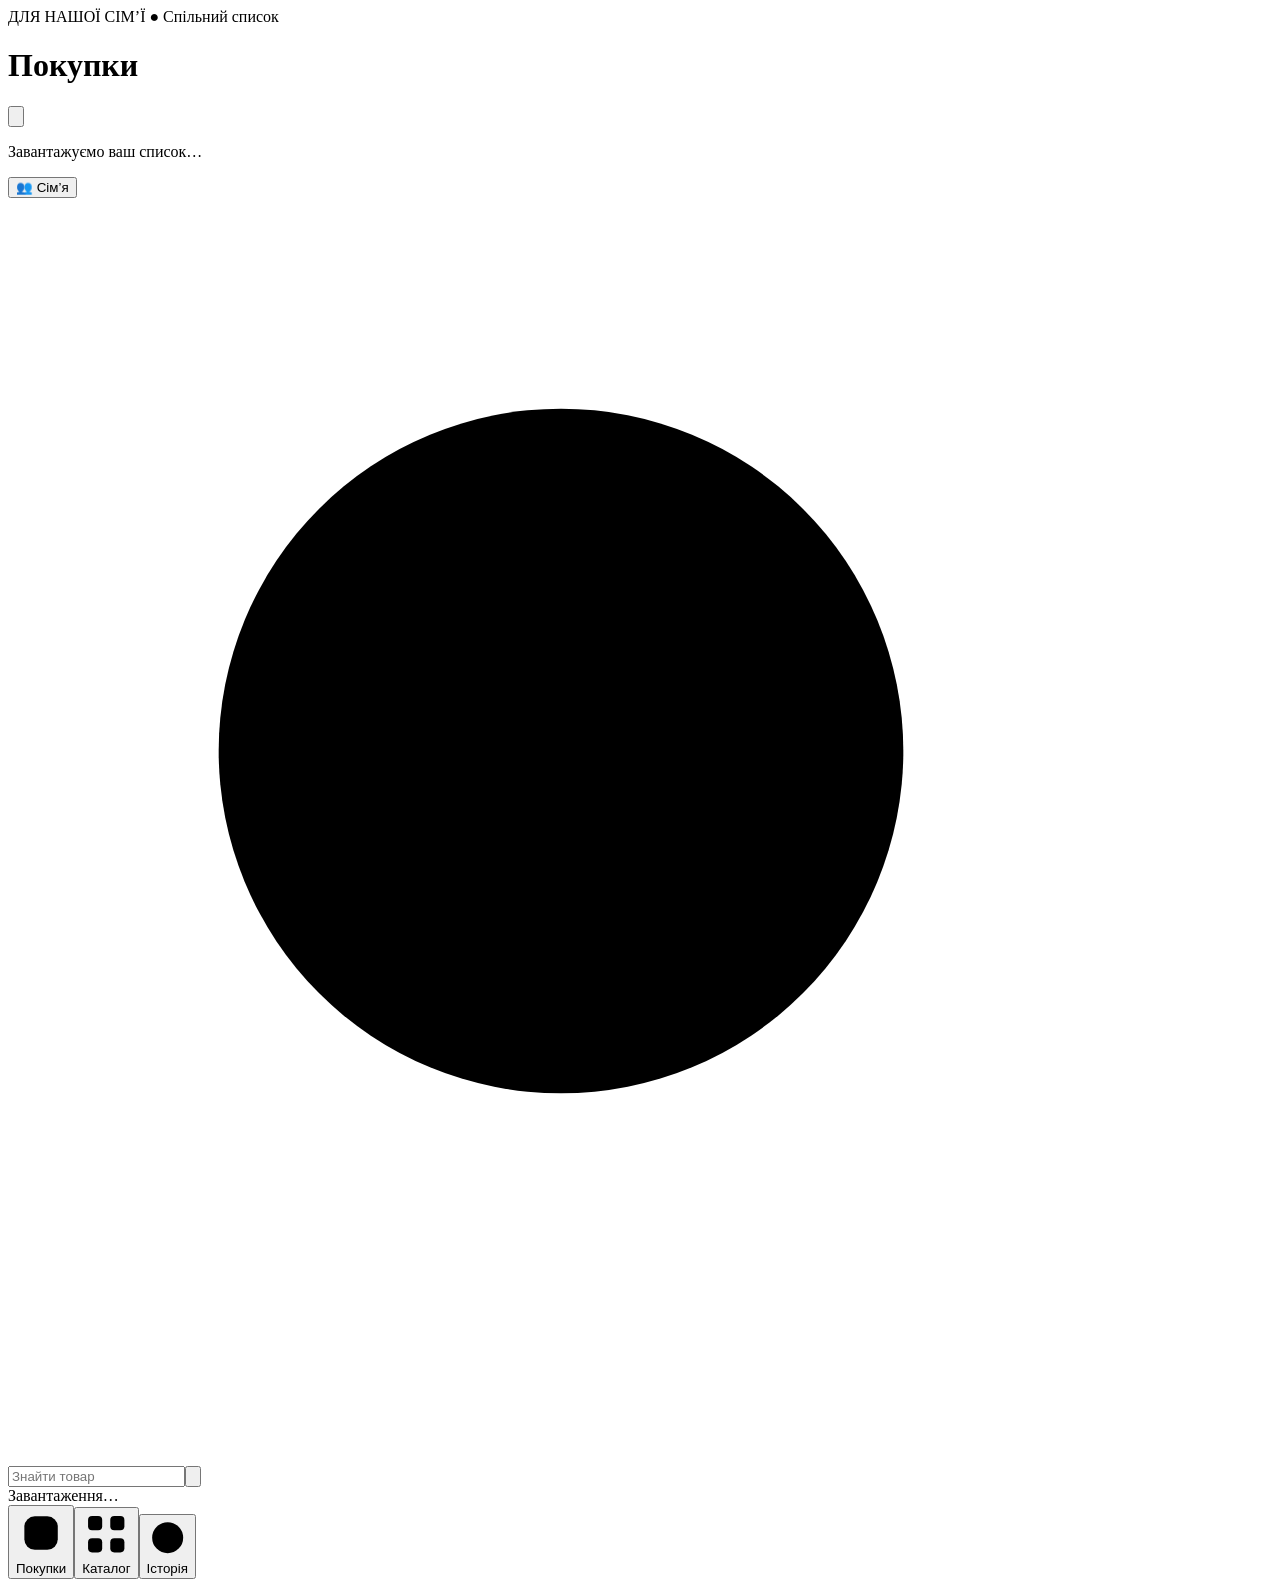
==== src/shopping_bot/web/index.html @ 741ba1ca "Show family members in bot and Mini App" ====
<!doctype html>
<html lang="uk">
<head>
<meta charset="utf-8"><meta name="viewport" content="width=device-width, initial-scale=1, viewport-fit=cover">
<meta name="theme-color" content="#f7f7fa"><title>Наші покупки</title>
<link rel="preload" href="/fonts/onest.woff2" as="font" type="font/woff2" crossorigin>
<link rel="preload" href="/fonts/manrope.woff2" as="font" type="font/woff2" crossorigin>
<link rel="stylesheet" href="/style.css">
<script src="https://telegram.org/js/telegram-web-app.js" defer></script>
<script src="/app.js" defer></script>
</head>
<body>
<div class="shell">
<header><div class="eyebrow">ДЛЯ НАШОЇ СІМ’Ї <span id="connection">● Спільний список</span></div>
<div class="headline"><h1 id="title">Покупки</h1><button id="refresh" class="icon-button" aria-label="Оновити список"><svg viewBox="0 0 24 24" aria-hidden="true"><path d="M20 10a8 8 0 1 0-2 8M20 4v6h-6"/></svg></button></div>
<p id="subtitle">Завантажуємо ваш список…</p></header>
<button id="family" class="secondary" type="button">👥 Сім’я</button>
<div id="demo-banner" hidden>Перегляд дизайну · демонстраційні товари</div>
<div class="tools"><label class="search"><span aria-hidden="true"><svg viewBox="0 0 24 24" aria-hidden="true"><circle cx="10.5" cy="10.5" r="6.5"/><path d="m16 16 4 4"/></svg></span><input id="search" type="search" placeholder="Знайти товар" aria-label="Знайти товар"></label><button class="add-button" id="add" aria-label="Додати товари"><svg viewBox="0 0 24 24" aria-hidden="true"><path d="M12 5v14M5 12h14"/></svg></button></div>
<div id="filters" class="filters" aria-label="Категорії"></div>
<main id="content" aria-live="polite"><div class="loading">Завантаження…</div></main>
<nav aria-label="Основна навігація"><button data-tab="shopping" aria-current="page"><span aria-hidden="true"><svg viewBox="0 0 24 24" aria-hidden="true"><rect x="4" y="4" width="16" height="16" rx="5"/><path d="m8 12 3 3 5-6"/></svg></span>Покупки</button><button data-tab="catalog"><span aria-hidden="true"><svg viewBox="0 0 24 24" aria-hidden="true"><rect x="3" y="3" width="7" height="7" rx="2"/><rect x="14" y="3" width="7" height="7" rx="2"/><rect x="3" y="14" width="7" height="7" rx="2"/><rect x="14" y="14" width="7" height="7" rx="2"/></svg></span>Каталог</button><button data-tab="history"><span aria-hidden="true"><svg viewBox="0 0 24 24" aria-hidden="true"><circle cx="12" cy="12" r="9"/><path d="M12 7v5l3 2"/></svg></span>Історія</button></nav>
</div>
<dialog id="product-dialog"><form id="product-form"><div class="sheet-top"><span>КАРТКА ТОВАРУ</span><button type="button" class="icon-button close" aria-label="Закрити картку">×</button></div><div id="product-photo"></div><h2 id="product-name"></h2><p id="product-status" class="muted"></p><label>Нотатка<textarea id="note" maxlength="200" rows="3" placeholder="Наприклад: купити в Mercadona"></textarea></label><label>Категорія<select id="category"></select></label><p id="photo-hint" class="hint">Фото упаковки можна додати в чаті: надішліть фото з назвою товару.</p><div class="sheet-actions"><button type="submit" class="primary">Зберегти</button><button type="button" id="product-action" class="secondary"></button></div></form></dialog>
<dialog id="add-dialog"><div class="sheet-top"><span>ДОДАТИ ДО СПИСКУ</span><button type="button" class="icon-button close" aria-label="Закрити додавання">×</button></div><h2>Що потрібно купити?</h2><form id="add-form"><label>Товари<textarea id="items" rows="4" maxlength="2400" placeholder="Молоко, яйця, картопля" required></textarea></label><p class="hint">Через кому або з нового рядка. Нотатка: картопля :: купити в Mercadona.</p><div id="draft" hidden></div><button class="primary full" id="add-submit" type="submit">Перевірити список</button></form><button type="button" class="text-button" id="voice">🎙 Додати голосом у чаті</button></dialog>
<div id="toast" role="status" hidden><span></span><button id="undo" hidden>Скасувати</button></div>
<dialog id="family-dialog"><div class="sheet-top"><span>НАША СІМ’Я</span><button type="button" class="icon-button close" aria-label="Закрити сім’ю">×</button></div><h2>Учасники</h2><div id="family-members" aria-live="polite"></div><p class="hint">Для запрошення близьких відкрийте чат бота й натисніть «Сім’я» → «Запросити учасника» або надішліть /invite.</p></dialog>
</body></html>
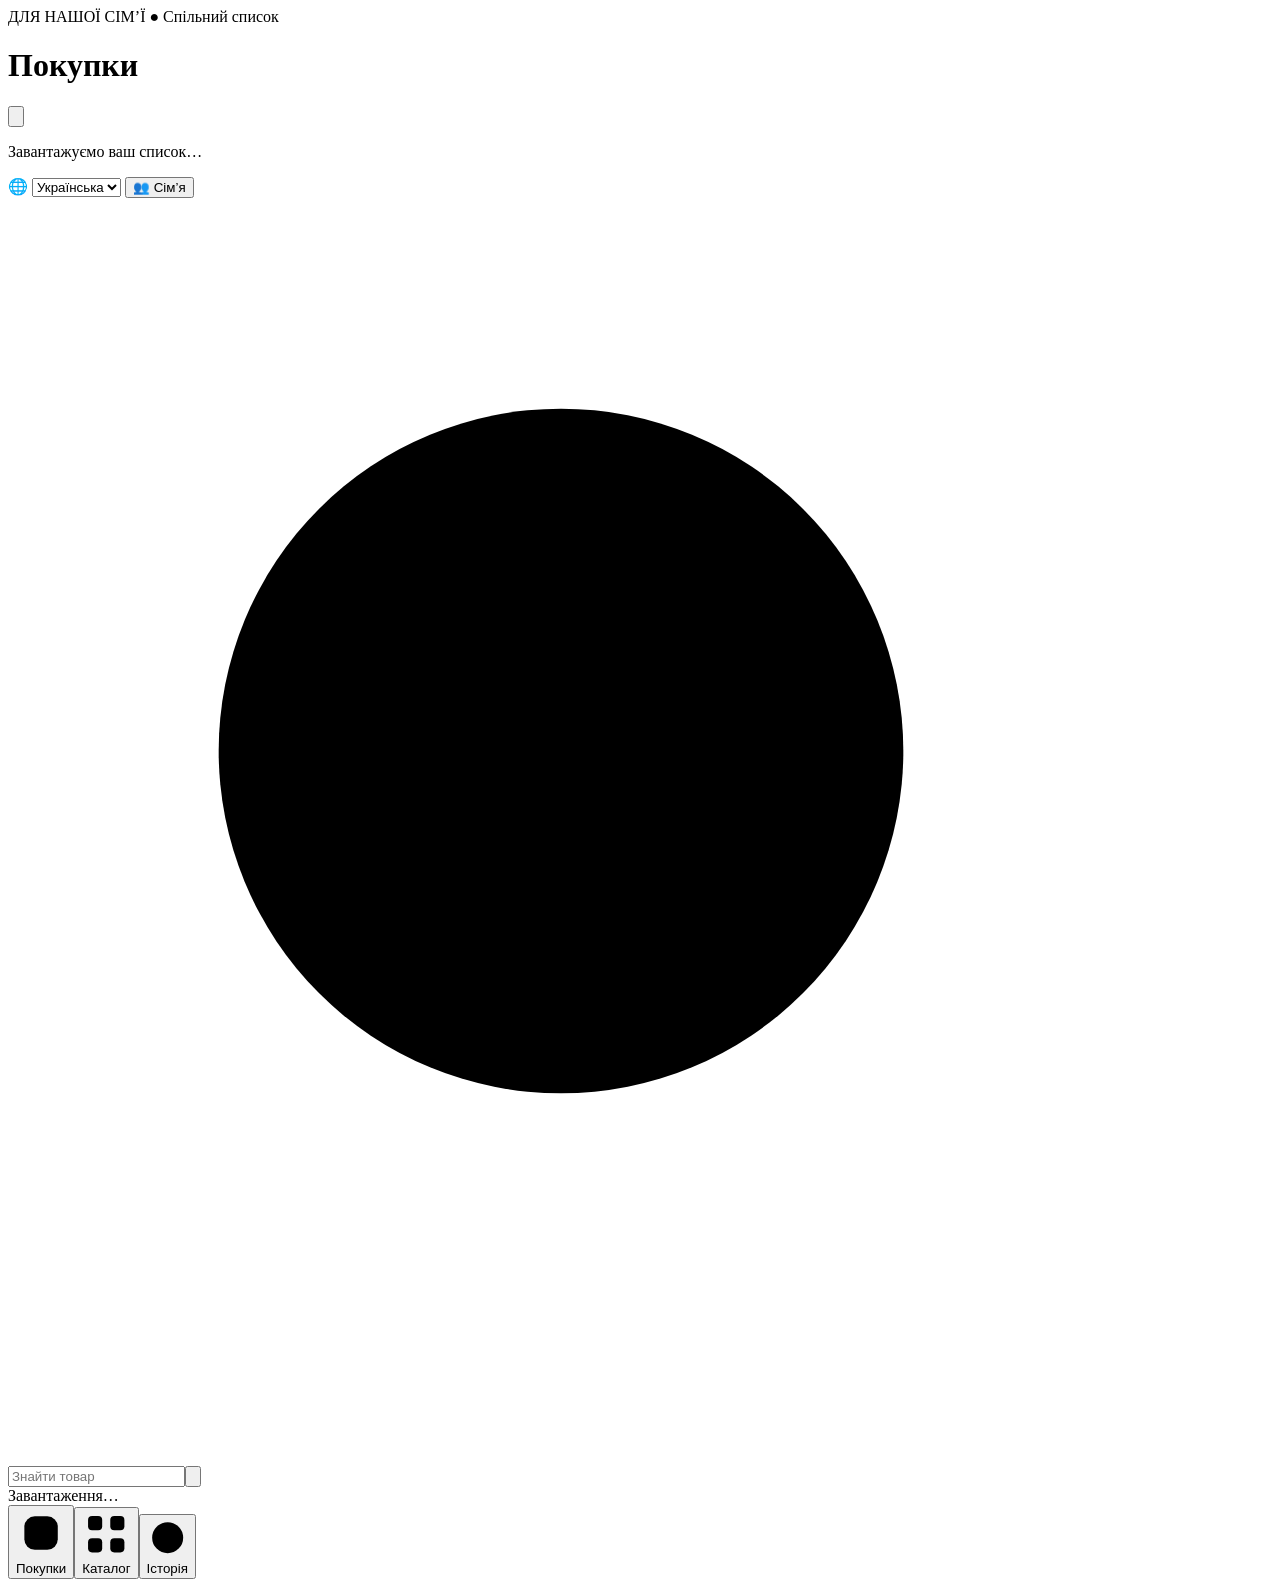
==== commit 3b1a0e91: "Add personal Ukrainian and English UI and voice language settings" ====
--- a/src/shopping_bot/web/index.html
+++ b/src/shopping_bot/web/index.html
@@ -14,6 +14,7 @@
 <header><div class="eyebrow">ДЛЯ НАШОЇ СІМ’Ї <span id="connection">● Спільний список</span></div>
 <div class="headline"><h1 id="title">Покупки</h1><button id="refresh" class="icon-button" aria-label="Оновити список"><svg viewBox="0 0 24 24" aria-hidden="true"><path d="M20 10a8 8 0 1 0-2 8M20 4v6h-6"/></svg></button></div>
 <p id="subtitle">Завантажуємо ваш список…</p></header>
+<label class="language-picker">🌐 <select id="language" aria-label="Мова / Language"><option value="uk">Українська</option><option value="en">English</option></select></label>
 <button id="family" class="secondary" type="button">👥 Сім’я</button>
 <div id="demo-banner" hidden>Перегляд дизайну · демонстраційні товари</div>
 <div class="tools"><label class="search"><span aria-hidden="true"><svg viewBox="0 0 24 24" aria-hidden="true"><circle cx="10.5" cy="10.5" r="6.5"/><path d="m16 16 4 4"/></svg></span><input id="search" type="search" placeholder="Знайти товар" aria-label="Знайти товар"></label><button class="add-button" id="add" aria-label="Додати товари"><svg viewBox="0 0 24 24" aria-hidden="true"><path d="M12 5v14M5 12h14"/></svg></button></div>
@@ -24,5 +25,5 @@
 <dialog id="product-dialog"><form id="product-form"><div class="sheet-top"><span>КАРТКА ТОВАРУ</span><button type="button" class="icon-button close" aria-label="Закрити картку">×</button></div><div id="product-photo"></div><h2 id="product-name"></h2><p id="product-status" class="muted"></p><label>Нотатка<textarea id="note" maxlength="200" rows="3" placeholder="Наприклад: купити в Mercadona"></textarea></label><label>Категорія<select id="category"></select></label><p id="photo-hint" class="hint">Фото упаковки можна додати в чаті: надішліть фото з назвою товару.</p><div class="sheet-actions"><button type="submit" class="primary">Зберегти</button><button type="button" id="product-action" class="secondary"></button></div></form></dialog>
 <dialog id="add-dialog"><div class="sheet-top"><span>ДОДАТИ ДО СПИСКУ</span><button type="button" class="icon-button close" aria-label="Закрити додавання">×</button></div><h2>Що потрібно купити?</h2><form id="add-form"><label>Товари<textarea id="items" rows="4" maxlength="2400" placeholder="Молоко, яйця, картопля" required></textarea></label><p class="hint">Через кому або з нового рядка. Нотатка: картопля :: купити в Mercadona.</p><div id="draft" hidden></div><button class="primary full" id="add-submit" type="submit">Перевірити список</button></form><button type="button" class="text-button" id="voice">🎙 Додати голосом у чаті</button></dialog>
 <div id="toast" role="status" hidden><span></span><button id="undo" hidden>Скасувати</button></div>
-<dialog id="family-dialog"><div class="sheet-top"><span>НАША СІМ’Я</span><button type="button" class="icon-button close" aria-label="Закрити сім’ю">×</button></div><h2>Учасники</h2><div id="family-members" aria-live="polite"></div><p class="hint">Для запрошення близьких відкрийте чат бота й натисніть «Сім’я» → «Запросити учасника» або надішліть /invite.</p></dialog>
+<dialog id="family-dialog"><div class="sheet-top"><span>НАША СІМ’Я</span><button type="button" class="icon-button close" aria-label="Закрити сім’ю">×</button></div><h2>Учасники</h2><div id="family-members" aria-live="polite"></div></dialog>
 </body></html>
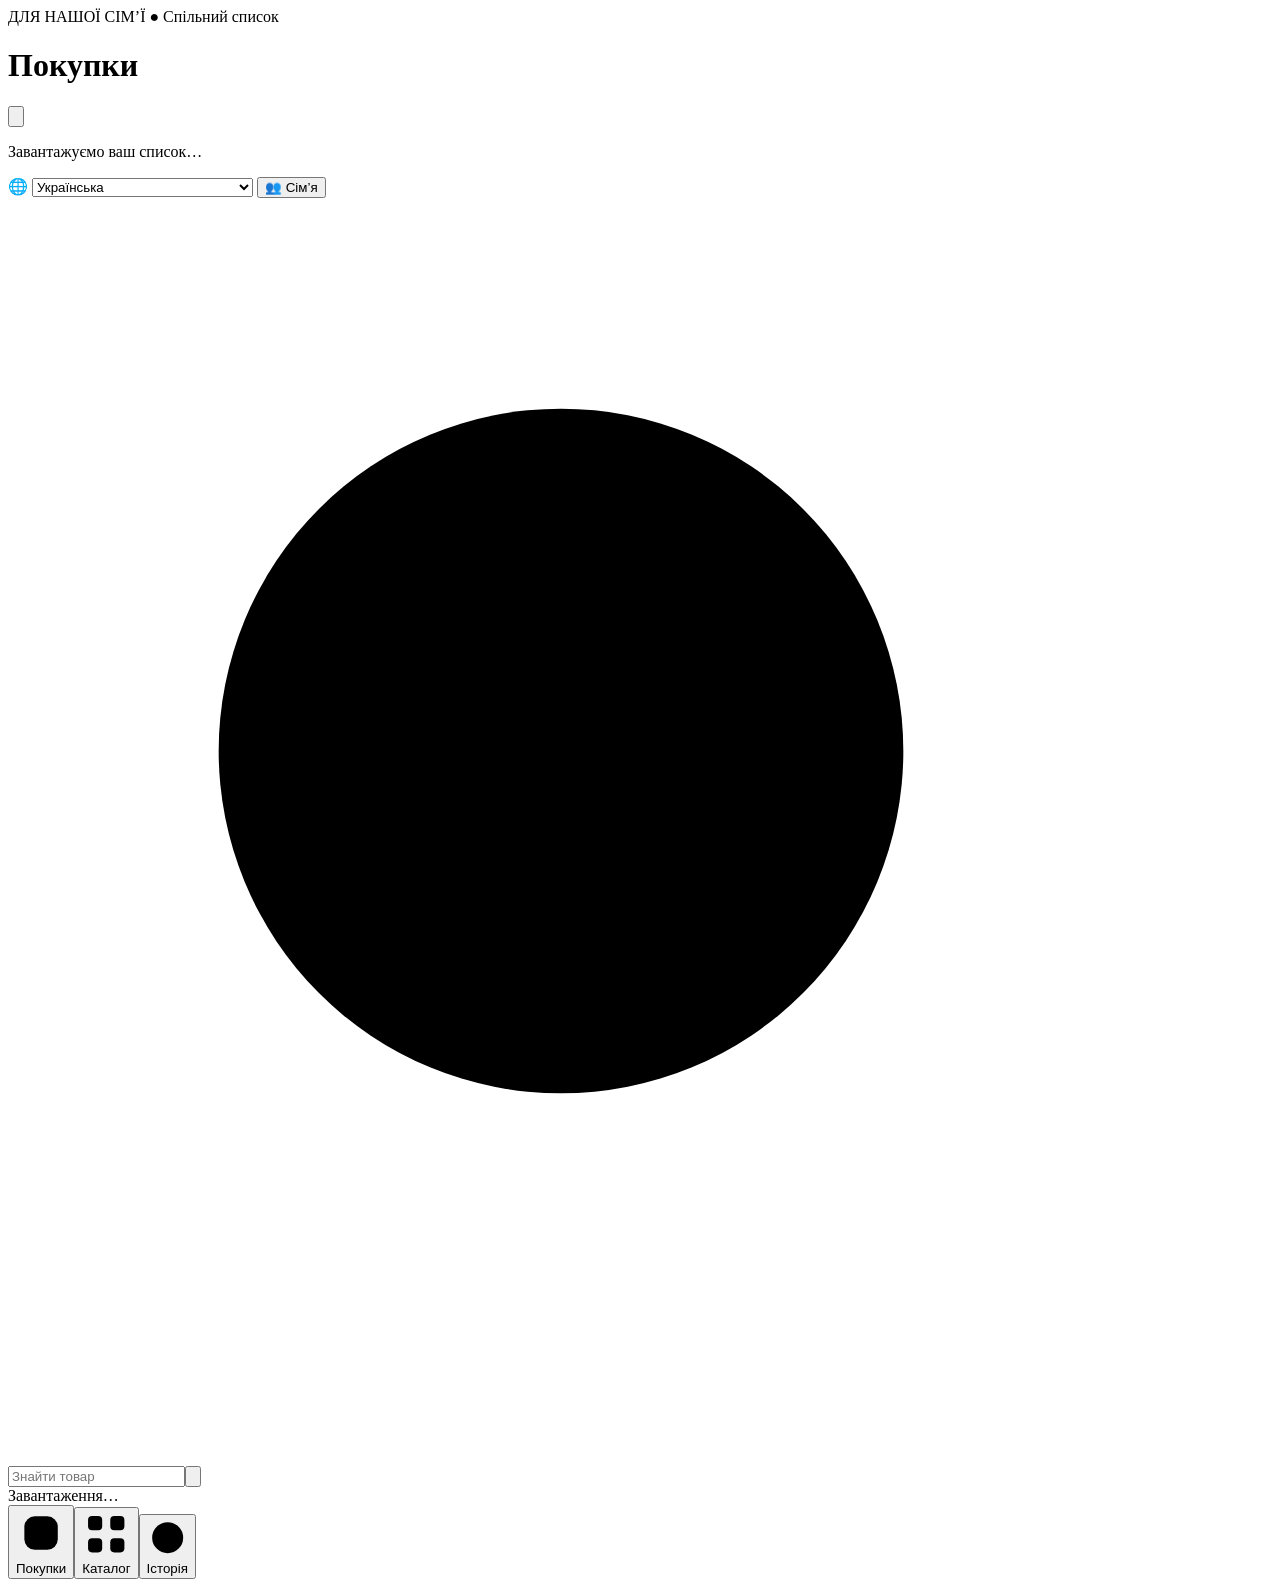
==== commit 9ed3ec56: "Make initial Mini App language choice explicit" ====
--- a/src/shopping_bot/web/index.html
+++ b/src/shopping_bot/web/index.html
@@ -14,7 +14,7 @@
 <header><div class="eyebrow">ДЛЯ НАШОЇ СІМ’Ї <span id="connection">● Спільний список</span></div>
 <div class="headline"><h1 id="title">Покупки</h1><button id="refresh" class="icon-button" aria-label="Оновити список"><svg viewBox="0 0 24 24" aria-hidden="true"><path d="M20 10a8 8 0 1 0-2 8M20 4v6h-6"/></svg></button></div>
 <p id="subtitle">Завантажуємо ваш список…</p></header>
-<label class="language-picker">🌐 <select id="language" aria-label="Мова / Language"><option value="uk">Українська</option><option value="en">English</option></select></label>
+<label class="language-picker">🌐 <select id="language" aria-label="Мова / Language"><option value="" disabled>Оберіть мову / Choose language</option><option value="uk">Українська</option><option value="en">English</option></select></label>
 <button id="family" class="secondary" type="button">👥 Сім’я</button>
 <div id="demo-banner" hidden>Перегляд дизайну · демонстраційні товари</div>
 <div class="tools"><label class="search"><span aria-hidden="true"><svg viewBox="0 0 24 24" aria-hidden="true"><circle cx="10.5" cy="10.5" r="6.5"/><path d="m16 16 4 4"/></svg></span><input id="search" type="search" placeholder="Знайти товар" aria-label="Знайти товар"></label><button class="add-button" id="add" aria-label="Додати товари"><svg viewBox="0 0 24 24" aria-hidden="true"><path d="M12 5v14M5 12h14"/></svg></button></div>
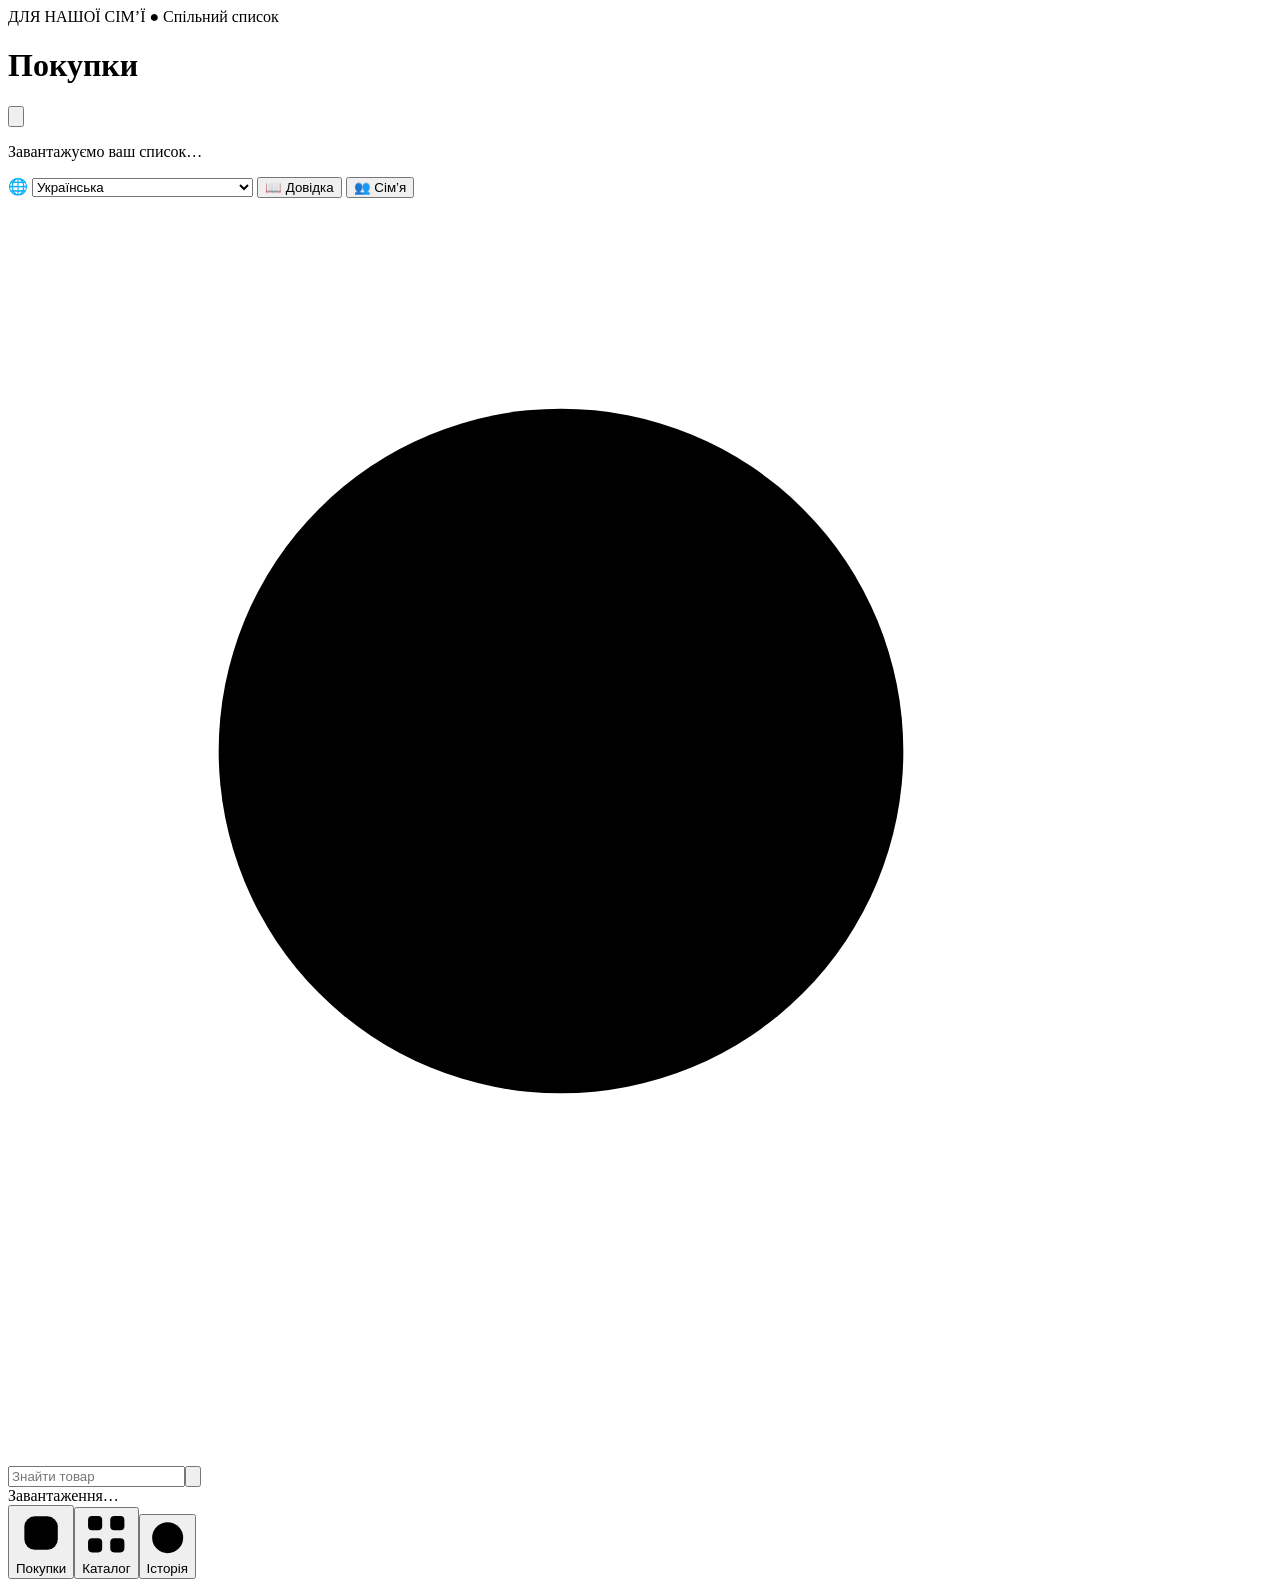
==== commit d5d0b92d: "Add bilingual illustrated Telegram onboarding guide" ====
--- a/src/shopping_bot/web/index.html
+++ b/src/shopping_bot/web/index.html
@@ -15,6 +15,7 @@
 <div class="headline"><h1 id="title">Покупки</h1><button id="refresh" class="icon-button" aria-label="Оновити список"><svg viewBox="0 0 24 24" aria-hidden="true"><path d="M20 10a8 8 0 1 0-2 8M20 4v6h-6"/></svg></button></div>
 <p id="subtitle">Завантажуємо ваш список…</p></header>
 <label class="language-picker">🌐 <select id="language" aria-label="Мова / Language"><option value="" disabled>Оберіть мову / Choose language</option><option value="uk">Українська</option><option value="en">English</option></select></label>
+<button id="help-guide" class="secondary" type="button">📖 Довідка</button>
 <button id="family" class="secondary" type="button">👥 Сім’я</button>
 <div id="demo-banner" hidden>Перегляд дизайну · демонстраційні товари</div>
 <div class="tools"><label class="search"><span aria-hidden="true"><svg viewBox="0 0 24 24" aria-hidden="true"><circle cx="10.5" cy="10.5" r="6.5"/><path d="m16 16 4 4"/></svg></span><input id="search" type="search" placeholder="Знайти товар" aria-label="Знайти товар"></label><button class="add-button" id="add" aria-label="Додати товари"><svg viewBox="0 0 24 24" aria-hidden="true"><path d="M12 5v14M5 12h14"/></svg></button></div>
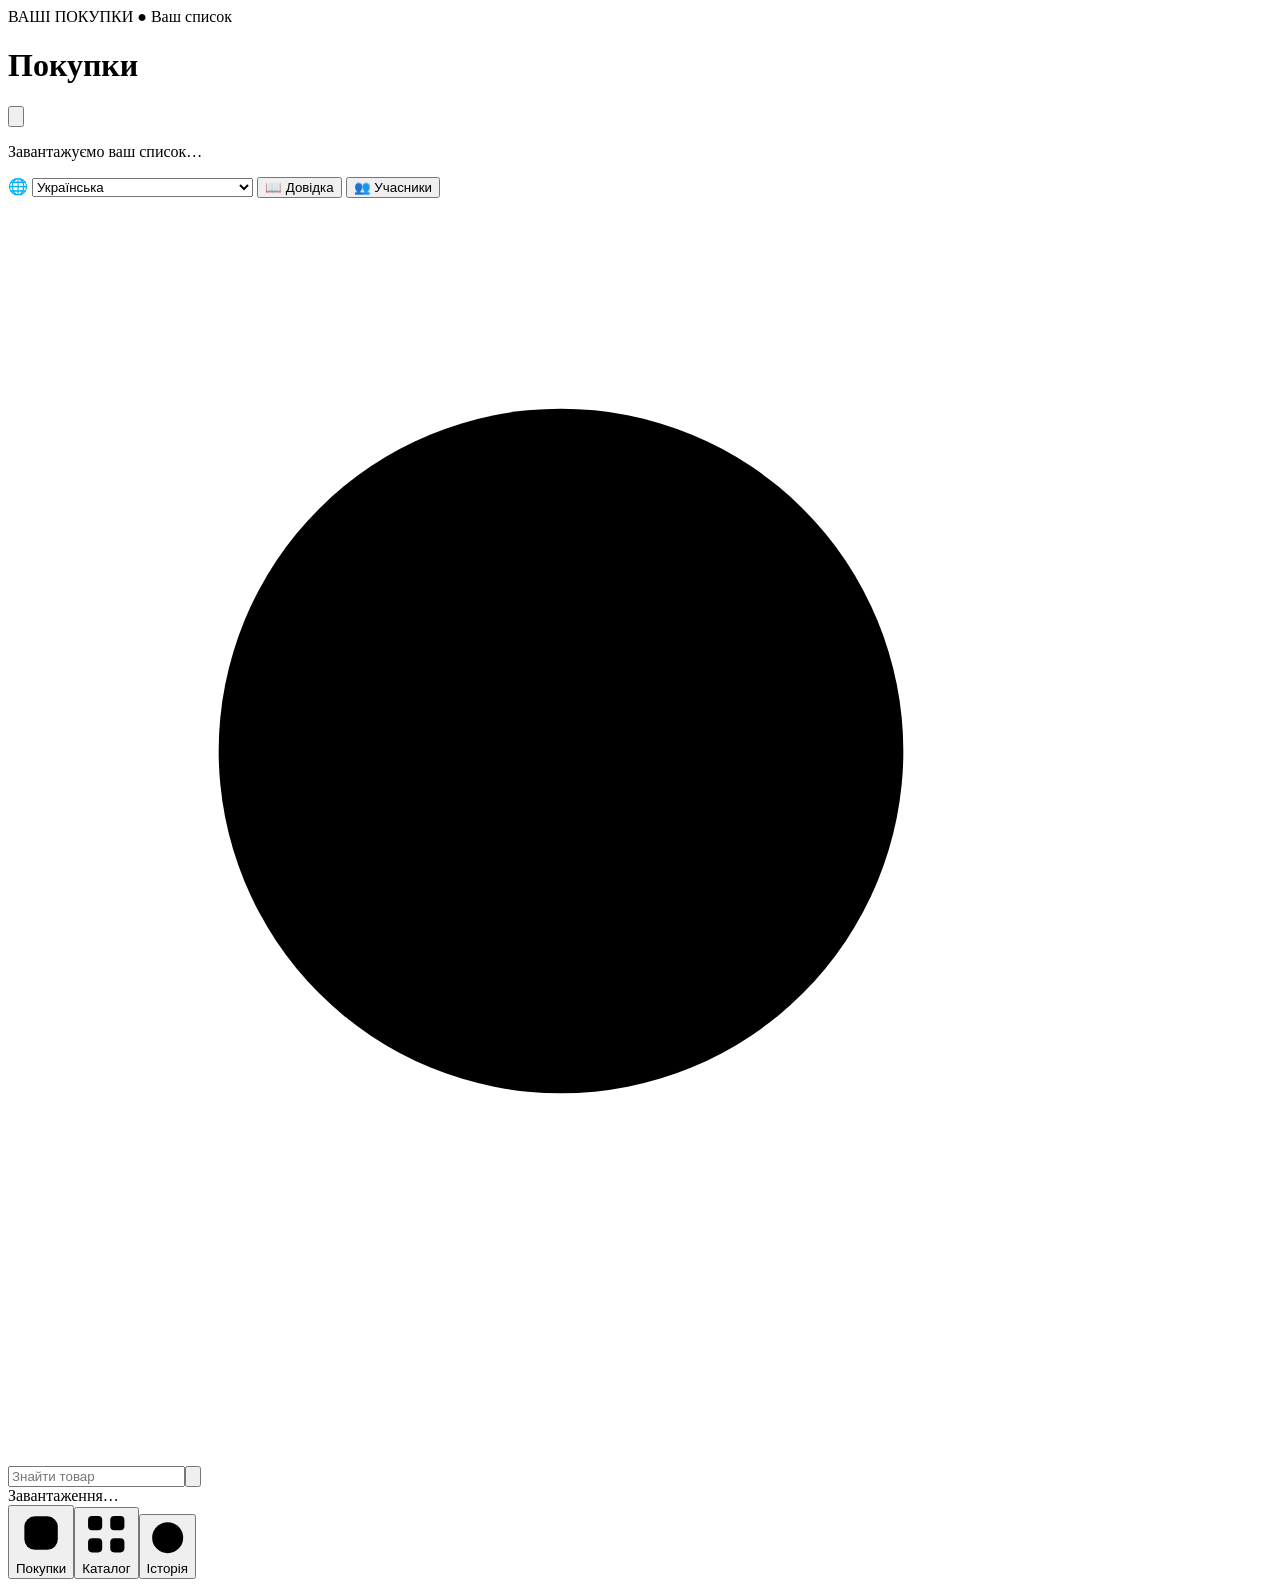
==== commit e5811151: "Support personal shopping with optional shared-list onboarding" ====
--- a/src/shopping_bot/web/index.html
+++ b/src/shopping_bot/web/index.html
@@ -11,12 +11,12 @@
 </head>
 <body>
 <div class="shell">
-<header><div class="eyebrow">ДЛЯ НАШОЇ СІМ’Ї <span id="connection">● Спільний список</span></div>
+<header><div class="eyebrow">ВАШІ ПОКУПКИ <span id="connection">● Ваш список</span></div>
 <div class="headline"><h1 id="title">Покупки</h1><button id="refresh" class="icon-button" aria-label="Оновити список"><svg viewBox="0 0 24 24" aria-hidden="true"><path d="M20 10a8 8 0 1 0-2 8M20 4v6h-6"/></svg></button></div>
 <p id="subtitle">Завантажуємо ваш список…</p></header>
 <label class="language-picker">🌐 <select id="language" aria-label="Мова / Language"><option value="" disabled>Оберіть мову / Choose language</option><option value="uk">Українська</option><option value="en">English</option></select></label>
 <button id="help-guide" class="secondary" type="button">📖 Довідка</button>
-<button id="family" class="secondary" type="button">👥 Сім’я</button>
+<button id="family" class="secondary" type="button">👥 Учасники</button>
 <div id="demo-banner" hidden>Перегляд дизайну · демонстраційні товари</div>
 <div class="tools"><label class="search"><span aria-hidden="true"><svg viewBox="0 0 24 24" aria-hidden="true"><circle cx="10.5" cy="10.5" r="6.5"/><path d="m16 16 4 4"/></svg></span><input id="search" type="search" placeholder="Знайти товар" aria-label="Знайти товар"></label><button class="add-button" id="add" aria-label="Додати товари"><svg viewBox="0 0 24 24" aria-hidden="true"><path d="M12 5v14M5 12h14"/></svg></button></div>
 <div id="filters" class="filters" aria-label="Категорії"></div>
@@ -26,5 +26,5 @@
 <dialog id="product-dialog"><form id="product-form"><div class="sheet-top"><span>КАРТКА ТОВАРУ</span><button type="button" class="icon-button close" aria-label="Закрити картку">×</button></div><div id="product-photo"></div><h2 id="product-name"></h2><p id="product-status" class="muted"></p><label>Нотатка<textarea id="note" maxlength="200" rows="3" placeholder="Наприклад: купити в Mercadona"></textarea></label><label>Категорія<select id="category"></select></label><p id="photo-hint" class="hint">Фото упаковки можна додати в чаті: надішліть фото з назвою товару.</p><div class="sheet-actions"><button type="submit" class="primary">Зберегти</button><button type="button" id="product-action" class="secondary"></button></div></form></dialog>
 <dialog id="add-dialog"><div class="sheet-top"><span>ДОДАТИ ДО СПИСКУ</span><button type="button" class="icon-button close" aria-label="Закрити додавання">×</button></div><h2>Що потрібно купити?</h2><form id="add-form"><label>Товари<textarea id="items" rows="4" maxlength="2400" placeholder="Молоко, яйця, картопля" required></textarea></label><p class="hint">Через кому або з нового рядка. Нотатка: картопля :: купити в Mercadona.</p><div id="draft" hidden></div><button class="primary full" id="add-submit" type="submit">Перевірити список</button></form><button type="button" class="text-button" id="voice">🎙 Додати голосом у чаті</button></dialog>
 <div id="toast" role="status" hidden><span></span><button id="undo" hidden>Скасувати</button></div>
-<dialog id="family-dialog"><div class="sheet-top"><span>НАША СІМ’Я</span><button type="button" class="icon-button close" aria-label="Закрити сім’ю">×</button></div><h2>Учасники</h2><div id="family-members" aria-live="polite"></div></dialog>
+<dialog id="family-dialog"><div class="sheet-top"><span>ДОСТУП ДО СПИСКУ</span><button type="button" class="icon-button close" aria-label="Закрити вікно учасників">×</button></div><h2>Учасники</h2><div id="family-members" aria-live="polite"></div></dialog>
 </body></html>
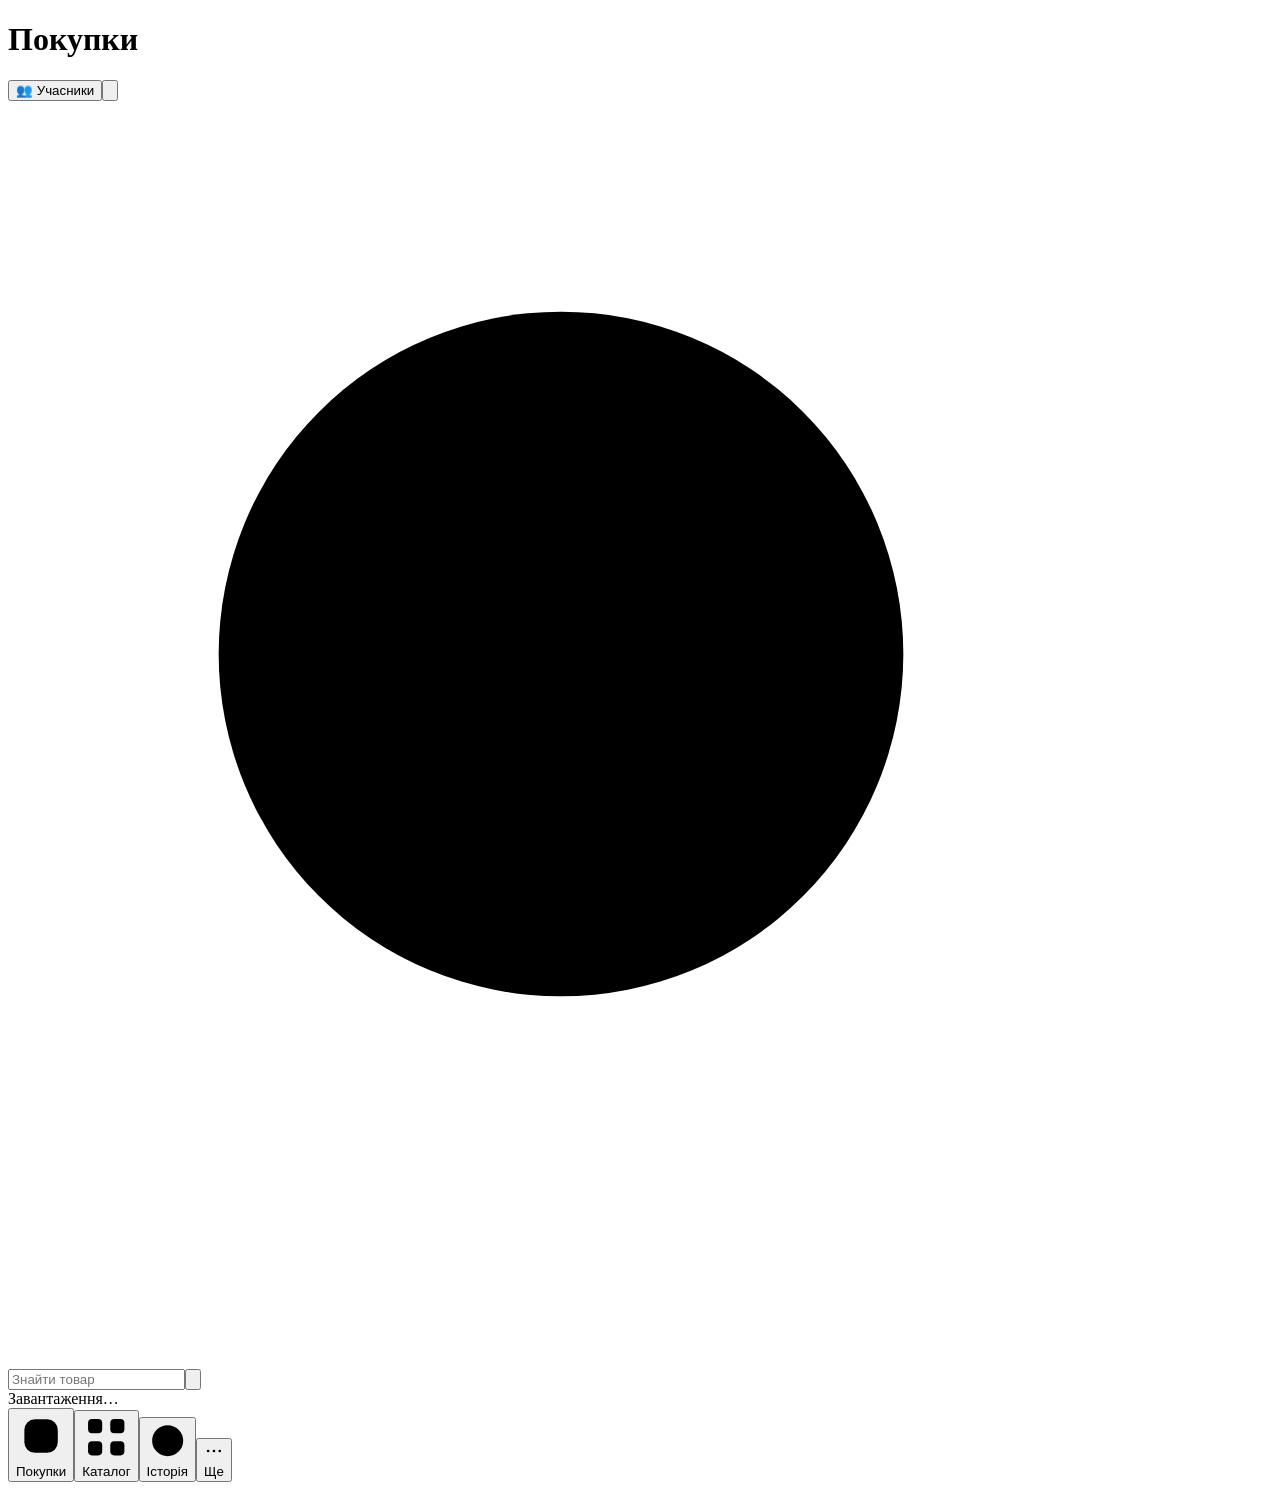
==== commit 58c5f4c6: "Compact Mini App header, More tab, in-app help and camera photos The header is a title with a count," ====
--- a/src/shopping_bot/web/index.html
+++ b/src/shopping_bot/web/index.html
@@ -11,20 +11,16 @@
 </head>
 <body>
 <div class="shell">
-<header><div class="eyebrow">ВАШІ ПОКУПКИ <span id="connection">● Ваш список</span></div>
-<div class="headline"><h1 id="title">Покупки</h1><button id="refresh" class="icon-button" aria-label="Оновити список"><svg viewBox="0 0 24 24" aria-hidden="true"><path d="M20 10a8 8 0 1 0-2 8M20 4v6h-6"/></svg></button></div>
-<p id="subtitle">Завантажуємо ваш список…</p></header>
-<label class="language-picker">🌐 <select id="language" aria-label="Мова / Language"><option value="" disabled>Оберіть мову / Choose language</option><option value="uk">Українська</option><option value="en">English</option></select></label>
-<button id="help-guide" class="secondary" type="button">📖 Довідка</button>
-<button id="family" class="secondary" type="button">👥 Учасники</button>
+<header><div class="headline"><h1><span id="title">Покупки</span> <span id="count" class="count" hidden></span></h1><div class="header-actions"><button id="family" class="chip" type="button">👥 Учасники</button><button id="refresh" class="icon-button" aria-label="Оновити список"><svg viewBox="0 0 24 24" aria-hidden="true"><path d="M20 10a8 8 0 1 0-2 8M20 4v6h-6"/></svg></button></div></div><span id="connection" hidden>● Ваш список</span></header>
 <div id="demo-banner" hidden>Перегляд дизайну · демонстраційні товари</div>
 <div class="tools"><label class="search"><span aria-hidden="true"><svg viewBox="0 0 24 24" aria-hidden="true"><circle cx="10.5" cy="10.5" r="6.5"/><path d="m16 16 4 4"/></svg></span><input id="search" type="search" placeholder="Знайти товар" aria-label="Знайти товар"></label><button class="add-button" id="add" aria-label="Додати товари"><svg viewBox="0 0 24 24" aria-hidden="true"><path d="M12 5v14M5 12h14"/></svg></button></div>
 <div id="filters" class="filters" aria-label="Категорії"></div>
 <main id="content" aria-live="polite"><div class="loading">Завантаження…</div></main>
-<nav aria-label="Основна навігація"><button data-tab="shopping" aria-current="page"><span aria-hidden="true"><svg viewBox="0 0 24 24" aria-hidden="true"><rect x="4" y="4" width="16" height="16" rx="5"/><path d="m8 12 3 3 5-6"/></svg></span>Покупки</button><button data-tab="catalog"><span aria-hidden="true"><svg viewBox="0 0 24 24" aria-hidden="true"><rect x="3" y="3" width="7" height="7" rx="2"/><rect x="14" y="3" width="7" height="7" rx="2"/><rect x="3" y="14" width="7" height="7" rx="2"/><rect x="14" y="14" width="7" height="7" rx="2"/></svg></span>Каталог</button><button data-tab="history"><span aria-hidden="true"><svg viewBox="0 0 24 24" aria-hidden="true"><circle cx="12" cy="12" r="9"/><path d="M12 7v5l3 2"/></svg></span>Історія</button></nav>
+<nav aria-label="Основна навігація"><button data-tab="shopping" aria-current="page"><span aria-hidden="true"><svg viewBox="0 0 24 24" aria-hidden="true"><rect x="4" y="4" width="16" height="16" rx="5"/><path d="m8 12 3 3 5-6"/></svg></span>Покупки</button><button data-tab="catalog"><span aria-hidden="true"><svg viewBox="0 0 24 24" aria-hidden="true"><rect x="3" y="3" width="7" height="7" rx="2"/><rect x="14" y="3" width="7" height="7" rx="2"/><rect x="3" y="14" width="7" height="7" rx="2"/><rect x="14" y="14" width="7" height="7" rx="2"/></svg></span>Каталог</button><button data-tab="history"><span aria-hidden="true"><svg viewBox="0 0 24 24" aria-hidden="true"><circle cx="12" cy="12" r="9"/><path d="M12 7v5l3 2"/></svg></span>Історія</button><button data-tab="more"><span aria-hidden="true"><svg viewBox="0 0 24 24" aria-hidden="true"><circle cx="5" cy="12" r="1.6"/><circle cx="12" cy="12" r="1.6"/><circle cx="19" cy="12" r="1.6"/></svg></span>Ще</button></nav>
 </div>
-<dialog id="product-dialog"><form id="product-form"><div class="sheet-top"><span>КАРТКА ТОВАРУ</span><button type="button" class="icon-button close" aria-label="Закрити картку">×</button></div><div id="product-photo"></div><h2 id="product-name"></h2><p id="product-status" class="muted"></p><label>Нотатка<textarea id="note" maxlength="200" rows="3" placeholder="Наприклад: купити в Mercadona"></textarea></label><label>Категорія<select id="category"></select></label><p id="photo-hint" class="hint">Фото упаковки можна додати в чаті: надішліть фото з назвою товару.</p><div class="sheet-actions"><button type="submit" class="primary">Зберегти</button><button type="button" id="product-action" class="secondary"></button></div></form></dialog>
-<dialog id="add-dialog"><div class="sheet-top"><span>ДОДАТИ ДО СПИСКУ</span><button type="button" class="icon-button close" aria-label="Закрити додавання">×</button></div><h2>Що потрібно купити?</h2><form id="add-form"><label>Товари<textarea id="items" rows="4" maxlength="2400" placeholder="Молоко, яйця, картопля" required></textarea></label><p class="hint">Через кому або з нового рядка. Нотатка: картопля :: купити в Mercadona.</p><div id="draft" hidden></div><button class="primary full" id="add-submit" type="submit">Перевірити список</button></form><button type="button" class="text-button" id="voice">🎙 Додати голосом у чаті</button></dialog>
+<dialog id="product-dialog"><form id="product-form"><div class="sheet-top"><span>КАРТКА ТОВАРУ</span><button type="button" class="icon-button close" aria-label="Закрити картку">×</button></div><div id="product-photo"></div><h2 id="product-name"></h2><p id="product-status" class="muted"></p><label>Нотатка<textarea id="note" maxlength="200" rows="3" placeholder="Наприклад: купити в Mercadona"></textarea></label><label>Категорія<select id="category"></select></label><label class="secondary full photo-upload" id="photo-upload"><input id="photo-file" type="file" accept="image/*" capture="environment" hidden>📷 <span id="photo-label">Додати фото упаковки</span></label><div class="sheet-actions"><button type="submit" class="primary">Зберегти</button><button type="button" id="product-action" class="secondary"></button></div></form></dialog>
+<dialog id="add-dialog"><div class="sheet-top"><span>ДОДАТИ ДО СПИСКУ</span><button type="button" class="icon-button close" aria-label="Закрити додавання">×</button></div><h2>Що потрібно купити?</h2><form id="add-form"><label>Товари<textarea id="items" rows="4" maxlength="2400" placeholder="Молоко, яйця, картопля" required></textarea></label><p class="hint">Через кому або з нового рядка. Нотатка після двох двокрапок: «картопля :: купити в Mercadona».</p><div id="draft" hidden></div><button class="primary full" id="add-submit" type="submit">Перевірити список</button></form><button type="button" class="text-button" id="voice">🎙 Додати голосом у чаті</button></dialog>
 <div id="toast" role="status" hidden><span></span><button id="undo" hidden>Скасувати</button></div>
+<dialog id="help-dialog"><div class="sheet-top"><span>ДОВІДКА</span><button type="button" class="icon-button close" aria-label="Закрити довідку">×</button></div><h2>Як користуватися</h2><div class="roles"><button id="help-creator" class="chip selected" type="button"></button><button id="help-invited" class="chip" type="button"></button></div><div id="help-steps" aria-live="polite">Завантажуємо довідку…</div></dialog>
 <dialog id="family-dialog"><div class="sheet-top"><span>ДОСТУП ДО СПИСКУ</span><button type="button" class="icon-button close" aria-label="Закрити вікно учасників">×</button></div><h2>Учасники</h2><div id="family-members" aria-live="polite"></div></dialog>
 </body></html>
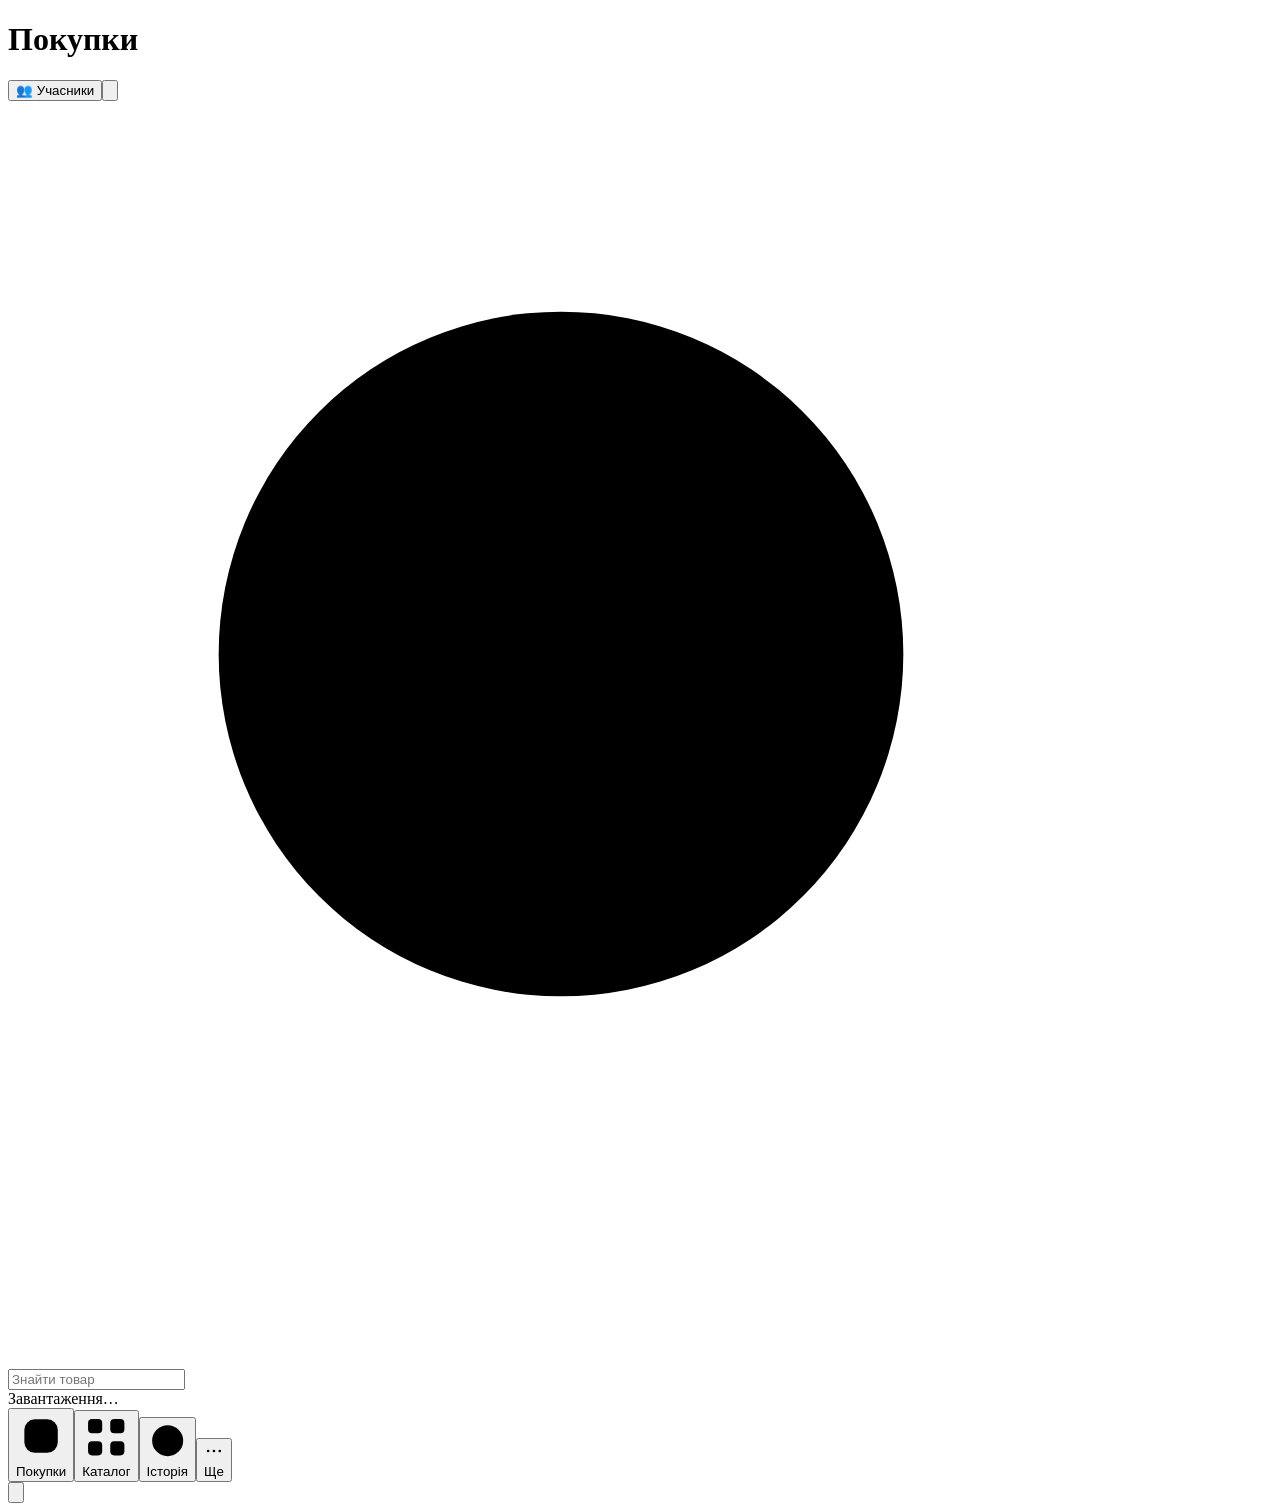
==== commit 179570aa: "Redesign the Mini App for one-handed use on phones Colors come from the user's Telegram theme, with " ====
--- a/src/shopping_bot/web/index.html
+++ b/src/shopping_bot/web/index.html
@@ -1,8 +1,8 @@
 <!doctype html>
 <html lang="uk">
 <head>
-<meta charset="utf-8"><meta name="viewport" content="width=device-width, initial-scale=1, viewport-fit=cover">
-<meta name="theme-color" content="#f7f7fa"><title>Наші покупки</title>
+<meta charset="utf-8"><meta name="viewport" content="width=device-width, initial-scale=1, viewport-fit=cover, interactive-widget=resizes-content">
+<meta name="theme-color" content="#f1f2f6"><title>Покупки</title>
 <link rel="preload" href="/fonts/onest.woff2" as="font" type="font/woff2" crossorigin>
 <link rel="preload" href="/fonts/manrope.woff2" as="font" type="font/woff2" crossorigin>
 <link rel="stylesheet" href="/style.css">
@@ -11,16 +11,17 @@
 </head>
 <body>
 <div class="shell">
-<header><div class="headline"><h1><span id="title">Покупки</span> <span id="count" class="count" hidden></span></h1><div class="header-actions"><button id="family" class="chip" type="button">👥 Учасники</button><button id="refresh" class="icon-button" aria-label="Оновити список"><svg viewBox="0 0 24 24" aria-hidden="true"><path d="M20 10a8 8 0 1 0-2 8M20 4v6h-6"/></svg></button></div></div><span id="connection" hidden>● Ваш список</span></header>
-<div id="demo-banner" hidden>Перегляд дизайну · демонстраційні товари</div>
-<div class="tools"><label class="search"><span aria-hidden="true"><svg viewBox="0 0 24 24" aria-hidden="true"><circle cx="10.5" cy="10.5" r="6.5"/><path d="m16 16 4 4"/></svg></span><input id="search" type="search" placeholder="Знайти товар" aria-label="Знайти товар"></label><button class="add-button" id="add" aria-label="Додати товари"><svg viewBox="0 0 24 24" aria-hidden="true"><path d="M12 5v14M5 12h14"/></svg></button></div>
-<div id="filters" class="filters" aria-label="Категорії"></div>
+<header><h1><span id="title">Покупки</span> <span id="count" class="count" hidden></span></h1><div class="header-actions"><button id="family" class="chip" type="button">👥 Учасники</button><button id="refresh" class="icon-button" aria-label="Оновити список"><svg viewBox="0 0 24 24" aria-hidden="true"><path d="M20 10a8 8 0 1 0-2 8M20 4v6h-6"/></svg></button></div></header>
+<span id="connection" hidden>Немає зв’язку</span>
+<div id="demo-banner" hidden>Перегляд дизайну, демонстраційні товари</div>
+<div class="toolbar"><label class="search"><span aria-hidden="true"><svg viewBox="0 0 24 24" aria-hidden="true"><circle cx="10.5" cy="10.5" r="6.5"/><path d="m16 16 4 4"/></svg></span><input id="search" type="search" placeholder="Знайти товар" aria-label="Знайти товар"></label><div id="filters" class="filters" aria-label="Категорії"></div></div>
 <main id="content" aria-live="polite"><div class="loading">Завантаження…</div></main>
 <nav aria-label="Основна навігація"><button data-tab="shopping" aria-current="page"><span aria-hidden="true"><svg viewBox="0 0 24 24" aria-hidden="true"><rect x="4" y="4" width="16" height="16" rx="5"/><path d="m8 12 3 3 5-6"/></svg></span>Покупки</button><button data-tab="catalog"><span aria-hidden="true"><svg viewBox="0 0 24 24" aria-hidden="true"><rect x="3" y="3" width="7" height="7" rx="2"/><rect x="14" y="3" width="7" height="7" rx="2"/><rect x="3" y="14" width="7" height="7" rx="2"/><rect x="14" y="14" width="7" height="7" rx="2"/></svg></span>Каталог</button><button data-tab="history"><span aria-hidden="true"><svg viewBox="0 0 24 24" aria-hidden="true"><circle cx="12" cy="12" r="9"/><path d="M12 7v5l3 2"/></svg></span>Історія</button><button data-tab="more"><span aria-hidden="true"><svg viewBox="0 0 24 24" aria-hidden="true"><circle cx="5" cy="12" r="1.6"/><circle cx="12" cy="12" r="1.6"/><circle cx="19" cy="12" r="1.6"/></svg></span>Ще</button></nav>
 </div>
-<dialog id="product-dialog"><form id="product-form"><div class="sheet-top"><span>КАРТКА ТОВАРУ</span><button type="button" class="icon-button close" aria-label="Закрити картку">×</button></div><div id="product-photo"></div><h2 id="product-name"></h2><p id="product-status" class="muted"></p><label>Нотатка<textarea id="note" maxlength="200" rows="3" placeholder="Наприклад: купити в Mercadona"></textarea></label><label>Категорія<select id="category"></select></label><label class="secondary full photo-upload" id="photo-upload"><input id="photo-file" type="file" accept="image/*" capture="environment" hidden>📷 <span id="photo-label">Додати фото упаковки</span></label><div class="sheet-actions"><button type="submit" class="primary">Зберегти</button><button type="button" id="product-action" class="secondary"></button></div></form></dialog>
-<dialog id="add-dialog"><div class="sheet-top"><span>ДОДАТИ ДО СПИСКУ</span><button type="button" class="icon-button close" aria-label="Закрити додавання">×</button></div><h2>Що потрібно купити?</h2><form id="add-form"><label>Товари<textarea id="items" rows="4" maxlength="2400" placeholder="Молоко, яйця, картопля" required></textarea></label><p class="hint">Через кому або з нового рядка. Нотатка після двох двокрапок: «картопля :: купити в Mercadona».</p><div id="draft" hidden></div><button class="primary full" id="add-submit" type="submit">Перевірити список</button></form><button type="button" class="text-button" id="voice">🎙 Додати голосом у чаті</button></dialog>
+<button class="fab" id="add" type="button" aria-label="Додати товари"><svg viewBox="0 0 24 24" aria-hidden="true"><path d="M12 5v14M5 12h14"/></svg></button>
+<dialog id="product-dialog"><form id="product-form"><div class="sheet-top"><h2 id="product-name"></h2><button type="button" class="icon-button close" aria-label="Закрити картку">×</button></div><div class="sheet-body"><p id="product-status" class="muted"></p><div id="product-photo"></div><label>Нотатка<textarea id="note" maxlength="200" rows="2" placeholder="Наприклад: купити в Mercadona"></textarea></label><label>Категорія<select id="category"></select></label><label class="secondary full photo-upload" id="photo-upload"><input id="photo-file" type="file" accept="image/*" capture="environment" hidden>📷 <span id="photo-label">Додати фото упаковки</span></label></div><div class="sheet-actions"><button type="button" id="product-action" class="primary full"></button><button type="submit" class="secondary full">Зберегти зміни</button></div></form></dialog>
+<dialog id="add-dialog"><div class="sheet-top"><h2>Що потрібно купити?</h2><button type="button" class="icon-button close" aria-label="Закрити додавання">×</button></div><div class="sheet-body"><form id="add-form"><label>Товари<textarea id="items" rows="4" maxlength="2400" placeholder="Молоко, яйця, картопля" required></textarea></label><p class="hint">Через кому або з нового рядка. Нотатка після двох двокрапок: «картопля :: купити в Mercadona».</p><div id="draft" hidden></div></form></div><div class="sheet-actions"><button class="primary full" id="add-submit" type="submit" form="add-form">Перевірити список</button><button type="button" class="text-button" id="voice">🎙 Додати голосом у чаті</button></div></dialog>
 <div id="toast" role="status" hidden><span></span><button id="undo" hidden>Скасувати</button></div>
-<dialog id="help-dialog"><div class="sheet-top"><span>ДОВІДКА</span><button type="button" class="icon-button close" aria-label="Закрити довідку">×</button></div><h2>Як користуватися</h2><div class="roles"><button id="help-creator" class="chip selected" type="button"></button><button id="help-invited" class="chip" type="button"></button></div><div id="help-steps" aria-live="polite">Завантажуємо довідку…</div></dialog>
-<dialog id="family-dialog"><div class="sheet-top"><span>ДОСТУП ДО СПИСКУ</span><button type="button" class="icon-button close" aria-label="Закрити вікно учасників">×</button></div><h2>Учасники</h2><div id="family-members" aria-live="polite"></div></dialog>
+<dialog id="help-dialog"><div class="sheet-top"><h2>Як користуватися</h2><button type="button" class="icon-button close" aria-label="Закрити довідку">×</button></div><div class="sheet-body"><div class="roles"><button id="help-creator" class="chip selected" type="button"></button><button id="help-invited" class="chip" type="button"></button></div><div id="help-steps" aria-live="polite">Завантажуємо довідку…</div></div></dialog>
+<dialog id="family-dialog"><div class="sheet-top"><h2>Учасники</h2><button type="button" class="icon-button close" aria-label="Закрити вікно учасників">×</button></div><div class="sheet-body"><div id="family-members" aria-live="polite"></div></div></dialog>
 </body></html>
